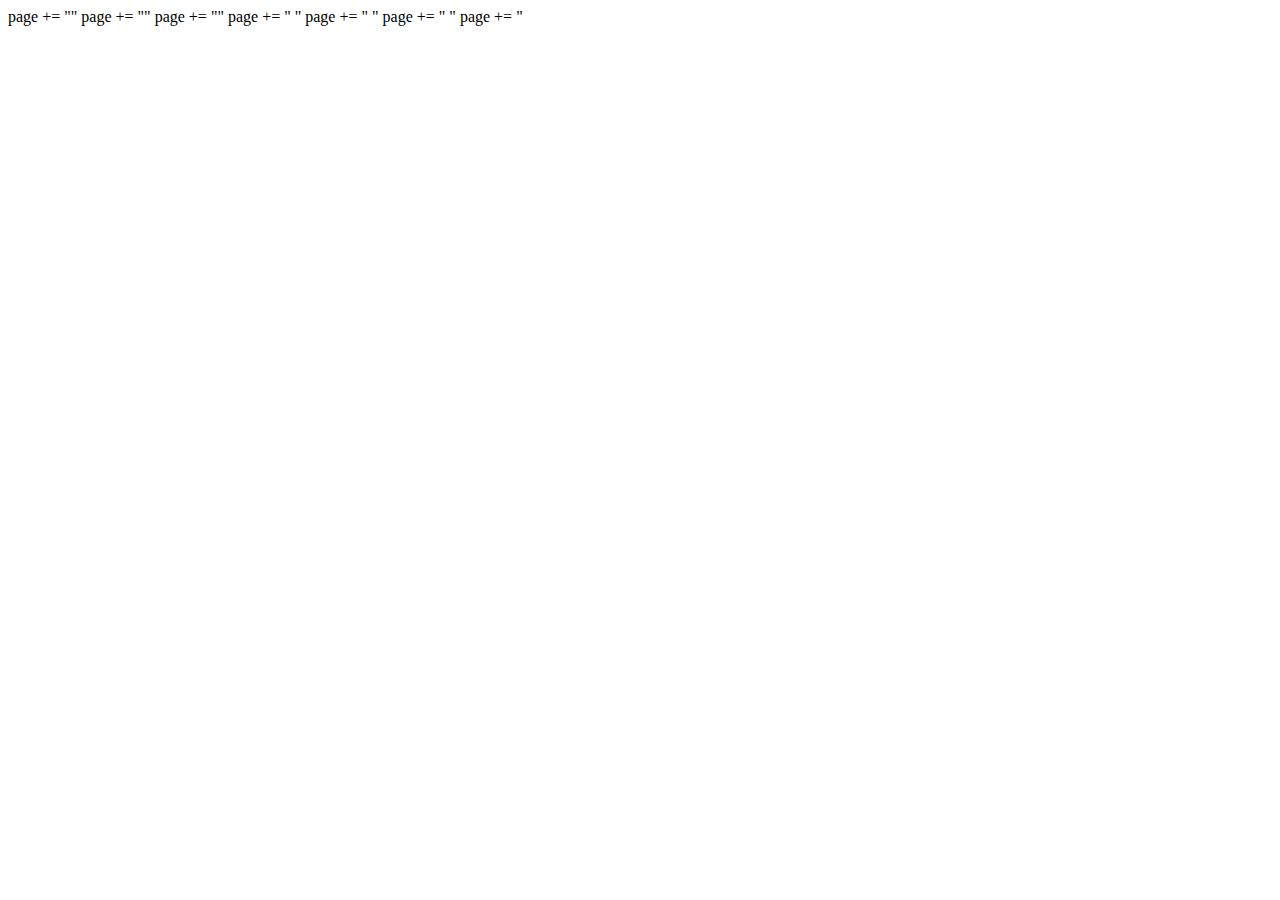
==== interface/indexCpp.html @ b0c0c2b6 "adding second server for web interface and c++'ifying the index.thml file" ====
page += "<!DOCTYPE html>"
page += "<html lang='en'>"
page += "<head>"
page += "    <meta charset='UTF-8'>"
page += "    <meta name='viewport' content='width=device-width, initial-scale=1.0'>"
page += "    <meta http-equiv='X-UA-Compatible' content='ie=edge'>"
page += "    <link rel='stylesheet' href='https://stackpath.bootstrapcdn.com/bootstrap/4.3.1/css/bootstrap.min.css'"
page += "        integrity='sha384-ggOyR0iXCbMQv3Xipma34MD+dH/1fQ784/j6cY/iJTQUOhcWr7x9JvoRxT2MZw1T' crossorigin='anonymous'>"
page += "    <link rel='stylesheet' href='./style.css'>"
page += "    <title>chicken letter outer</title>"
page += "</head>"
page += "<body>"
page += "    <div class='container'>"
page += "        <div class='row'>"
page += "            <div class='col'>"
page += "                <form action='/lockup' method='POST'>"
page += "                    <button type='button' class='btn btn-outline-dark mt-3'>let the bitches out</button>"
page += "                </form>"
page += "                <form action='/freerange' method='POST'>"
page += "                    <button type='button' class='btn btn-outline-dark mt-3'>lock the bitches up</button>"
page += "                </form>"
page += "            </div>"
page += "        </div>"
page += "    </div>"
page += "    <script src='https://code.jquery.com/jquery-3.3.1.slim.min.js'"
page += "        integrity='sha384-q8i/X+965DzO0rT7abK41JStQIAqVgRVzpbzo5smXKp4YfRvH+8abtTE1Pi6jizo'"
page += "        crossorigin='anonymous'></script>"
page += "    <script src='https://cdnjs.cloudflare.com/ajax/libs/popper.js/1.14.7/umd/popper.min.js'"
page += "        integrity='sha384-UO2eT0CpHqdSJQ6hJty5KVphtPhzWj9WO1clHTMGa3JDZwrnQq4sF86dIHNDz0W1'"
page += "        crossorigin='anonymous'></script>"
page += "    <script src='https://stackpath.bootstrapcdn.com/bootstrap/4.3.1/js/bootstrap.min.js'"
page += "        integrity='sha384-JjSmVgyd0p3pXB1rRibZUAYoIIy6OrQ6VrjIEaFf/nJGzIxFDsf4x0xIM+B07jRM'"
page += "        crossorigin='anonymous'></script>"
page += "</body>"
page += "</html>"
---- interface/style.css ----
body {
    display: grid;
    height: 100vh;
    margin: 0;
    place-items: center center;
  }

.container {
  display: flex;
  justify-content: center;
  align-items: center;
}
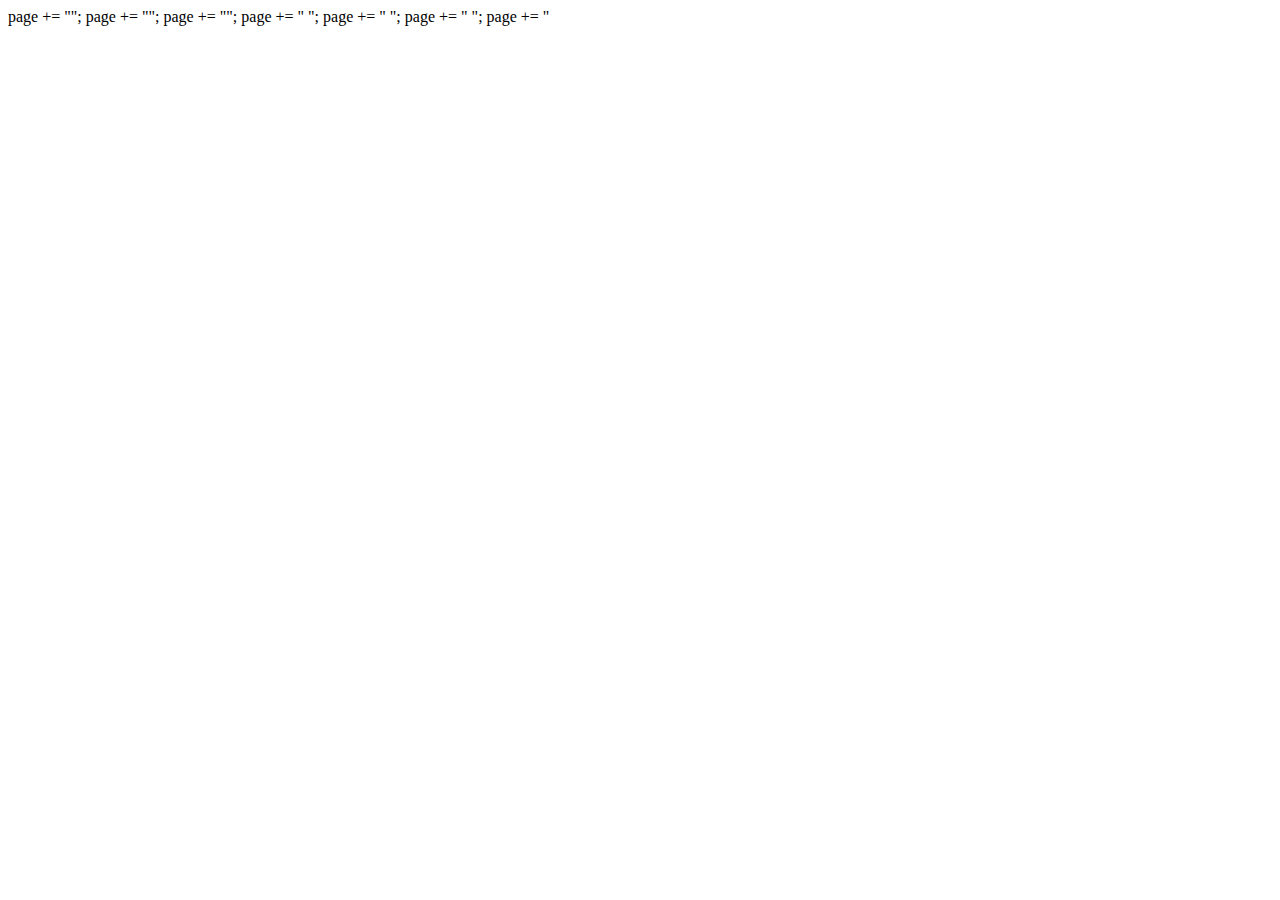
==== commit b947aeb8: "added second server and html-string of the interface to the device" ====
--- a/interface/indexCpp.html
+++ b/interface/indexCpp.html
@@ -1,35 +1,35 @@
-page += "<!DOCTYPE html>"
-page += "<html lang='en'>"
-page += "<head>"
-page += "    <meta charset='UTF-8'>"
-page += "    <meta name='viewport' content='width=device-width, initial-scale=1.0'>"
-page += "    <meta http-equiv='X-UA-Compatible' content='ie=edge'>"
-page += "    <link rel='stylesheet' href='https://stackpath.bootstrapcdn.com/bootstrap/4.3.1/css/bootstrap.min.css'"
-page += "        integrity='sha384-ggOyR0iXCbMQv3Xipma34MD+dH/1fQ784/j6cY/iJTQUOhcWr7x9JvoRxT2MZw1T' crossorigin='anonymous'>"
-page += "    <link rel='stylesheet' href='./style.css'>"
-page += "    <title>chicken letter outer</title>"
-page += "</head>"
-page += "<body>"
-page += "    <div class='container'>"
-page += "        <div class='row'>"
-page += "            <div class='col'>"
-page += "                <form action='/lockup' method='POST'>"
-page += "                    <button type='button' class='btn btn-outline-dark mt-3'>let the bitches out</button>"
-page += "                </form>"
-page += "                <form action='/freerange' method='POST'>"
-page += "                    <button type='button' class='btn btn-outline-dark mt-3'>lock the bitches up</button>"
-page += "                </form>"
-page += "            </div>"
-page += "        </div>"
-page += "    </div>"
-page += "    <script src='https://code.jquery.com/jquery-3.3.1.slim.min.js'"
-page += "        integrity='sha384-q8i/X+965DzO0rT7abK41JStQIAqVgRVzpbzo5smXKp4YfRvH+8abtTE1Pi6jizo'"
-page += "        crossorigin='anonymous'></script>"
-page += "    <script src='https://cdnjs.cloudflare.com/ajax/libs/popper.js/1.14.7/umd/popper.min.js'"
-page += "        integrity='sha384-UO2eT0CpHqdSJQ6hJty5KVphtPhzWj9WO1clHTMGa3JDZwrnQq4sF86dIHNDz0W1'"
-page += "        crossorigin='anonymous'></script>"
-page += "    <script src='https://stackpath.bootstrapcdn.com/bootstrap/4.3.1/js/bootstrap.min.js'"
-page += "        integrity='sha384-JjSmVgyd0p3pXB1rRibZUAYoIIy6OrQ6VrjIEaFf/nJGzIxFDsf4x0xIM+B07jRM'"
-page += "        crossorigin='anonymous'></script>"
-page += "</body>"
-page += "</html>"+page += "<!DOCTYPE html>";
+page += "<html lang='en'>";
+page += "<head>";
+page += "    <meta charset='UTF-8'>";
+page += "    <meta name='viewport' content='width=device-width, initial-scale=1.0'>";
+page += "    <meta http-equiv='X-UA-Compatible' content='ie=edge'>";
+page += "    <link rel='stylesheet' href='https://stackpath.bootstrapcdn.com/bootstrap/4.3.1/css/bootstrap.min.css'";
+page += "        integrity='sha384-ggOyR0iXCbMQv3Xipma34MD+dH/1fQ784/j6cY/iJTQUOhcWr7x9JvoRxT2MZw1T' crossorigin='anonymous'>";
+page += "    <link rel='stylesheet' href='./style.css'>";
+page += "    <title>chicken letter outer</title>";
+page += "</head>";
+page += "<body>";
+page += "    <div class='container'>";
+page += "        <div class='row'>";
+page += "            <div class='col'>";
+page += "                <form action='/lockup' method='POST'>";
+page += "                    <button type='button' class='btn btn-outline-dark mt-3'>let the bitches out</button>";
+page += "                </form>";
+page += "                <form action='/freerange' method='POST'>";
+page += "                    <button type='button' class='btn btn-outline-dark mt-3'>lock the bitches up</button>";
+page += "                </form>";
+page += "            </div>";
+page += "        </div>";
+page += "    </div>";
+page += "    <script src='https://code.jquery.com/jquery-3.3.1.slim.min.js'";
+page += "        integrity='sha384-q8i/X+965DzO0rT7abK41JStQIAqVgRVzpbzo5smXKp4YfRvH+8abtTE1Pi6jizo'";
+page += "        crossorigin='anonymous'></script>";
+page += "    <script src='https://cdnjs.cloudflare.com/ajax/libs/popper.js/1.14.7/umd/popper.min.js'";
+page += "        integrity='sha384-UO2eT0CpHqdSJQ6hJty5KVphtPhzWj9WO1clHTMGa3JDZwrnQq4sF86dIHNDz0W1'";
+page += "        crossorigin='anonymous'></script>";
+page += "    <script src='https://stackpath.bootstrapcdn.com/bootstrap/4.3.1/js/bootstrap.min.js'";
+page += "        integrity='sha384-JjSmVgyd0p3pXB1rRibZUAYoIIy6OrQ6VrjIEaFf/nJGzIxFDsf4x0xIM+B07jRM'";
+page += "        crossorigin='anonymous'></script>";
+page += "</body>";
+page += "</html>";